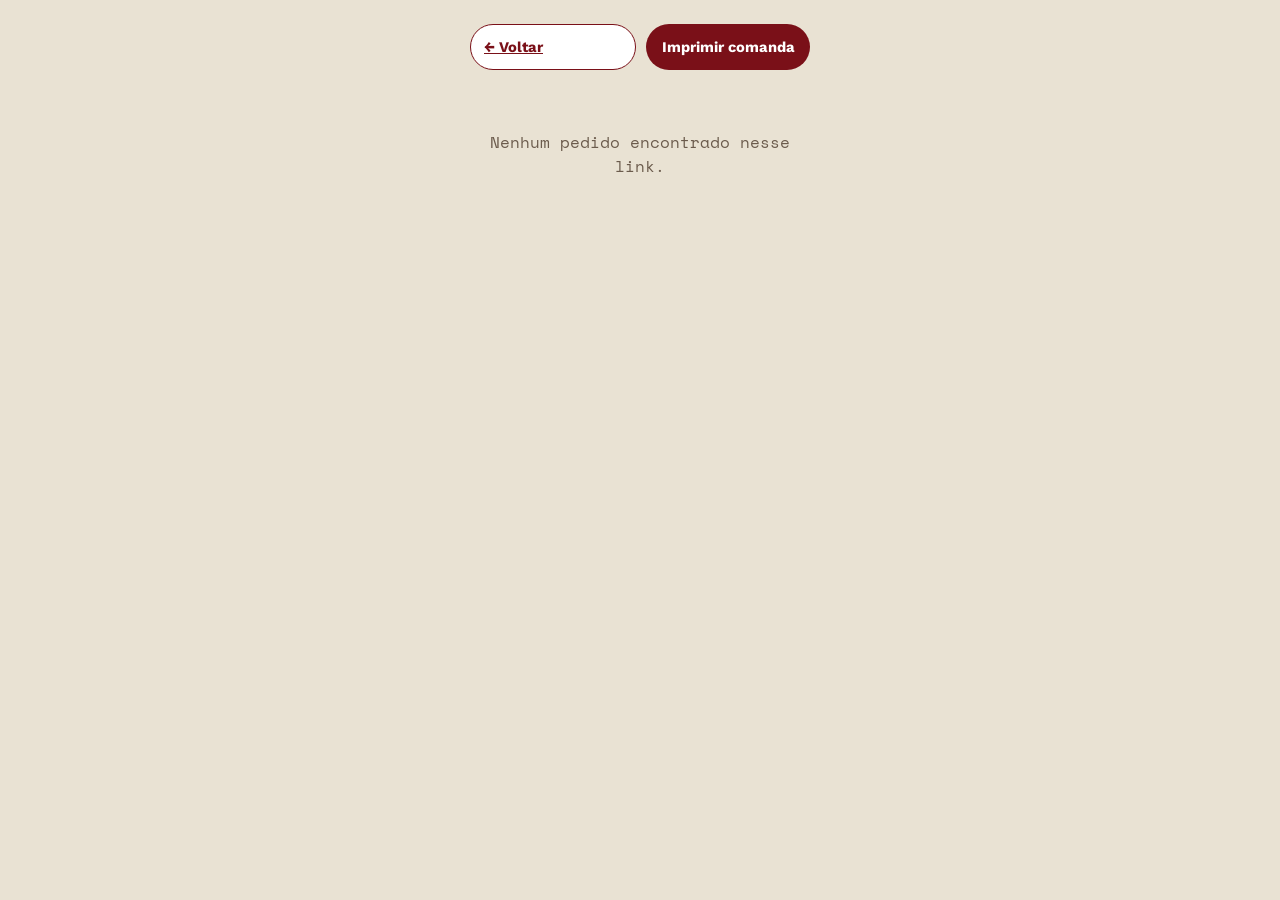
==== comanda.html @ c2e43a86 "Primeiro commit do projeto Don Massas" ====
<!DOCTYPE html>
<html lang="pt-BR">
<head>
<meta charset="UTF-8">
<meta name="viewport" content="width=device-width, initial-scale=1.0">
<title>Comanda — Don Massas</title>
<link rel="preconnect" href="https://fonts.googleapis.com">
<link rel="preconnect" href="https://fonts.gstatic.com" crossorigin>
<link href="https://fonts.googleapis.com/css2?family=Baloo+2:wght@700&family=Work+Sans:wght@400;600;700&family=Space+Mono:wght@400;700&display=swap" rel="stylesheet">
<link rel="stylesheet" href="comanda.css">
</head>
<body>

<div class="page-actions">
  <a class="btn btn-back" href="index.html">← Voltar</a>
  <button class="btn btn-print" id="printBtn">Imprimir comanda</button>
</div>

<div id="receiptRoot"></div>

<script src="comanda.js"></script>
</body>
</html>
---- comanda.css ----
:root{
  --red:#7A1018;
  --red-bright:#C1272D;
  --gold:#D4AF6A;
  --brown:#3B2417;
  --charcoal:#241408;
}
*{box-sizing:border-box; margin:0; padding:0;}
body{
  background:#e9e2d3;
  color:var(--charcoal);
  font-family:'Work Sans', sans-serif;
  padding:24px 12px 60px;
}
.page-actions{
  max-width:340px; margin:0 auto 18px; display:flex; gap:10px;
}
.btn{
  flex:1; border:none; border-radius:999px; padding:13px; font-weight:700; font-size:0.92rem;
  cursor:pointer; font-family:inherit;
}
.btn-print{background:var(--red); color:#fff;}
.btn-print:hover{background:var(--red-bright);}
.btn-back{background:#fff; color:var(--red); border:1px solid var(--red);}

.receipt{
  max-width:340px; margin:0 auto;
  background:#fff;
  padding:22px 18px;
  font-family:'Space Mono', monospace;
  font-size:0.82rem;
  box-shadow:0 10px 30px rgba(0,0,0,.15);
}
.receipt-header{text-align:center; margin-bottom:14px;}
.receipt-logo{font-family:'Baloo 2', sans-serif; font-weight:700; font-size:1.3rem; color:var(--red);}
.receipt-sub{font-size:0.68rem; letter-spacing:.06em; color:#8a7a6c; margin-top:2px;}
.receipt-meta{font-size:0.72rem; color:#6b5b4c; margin-top:8px;}

.dash{border-top:1px dashed #8a7a6c; margin:12px 0;}

.receipt-item{margin-bottom:10px;}
.receipt-item .line1{display:flex; justify-content:space-between; font-weight:700;}
.receipt-item .line-detail{font-size:0.72rem; color:#6b5b4c; margin-top:2px; line-height:1.4;}

.receipt-total{display:flex; justify-content:space-between; font-weight:700; font-size:1rem; margin-top:4px;}

.receipt-block{margin-top:4px;}
.receipt-block .label{font-size:0.68rem; text-transform:uppercase; letter-spacing:.06em; color:#8a7a6c;}
.receipt-block .val{font-size:0.82rem; margin-bottom:8px;}

.receipt-footer{text-align:center; font-size:0.72rem; color:#8a7a6c; margin-top:14px;}

.empty-state{max-width:340px; margin:60px auto; text-align:center; font-family:'Space Mono',monospace; color:#6b5b4c;}

@media print{
  body{background:#fff; padding:0;}
  .page-actions{display:none;}
  .receipt{box-shadow:none; max-width:80mm; padding:8px 6px;}
}
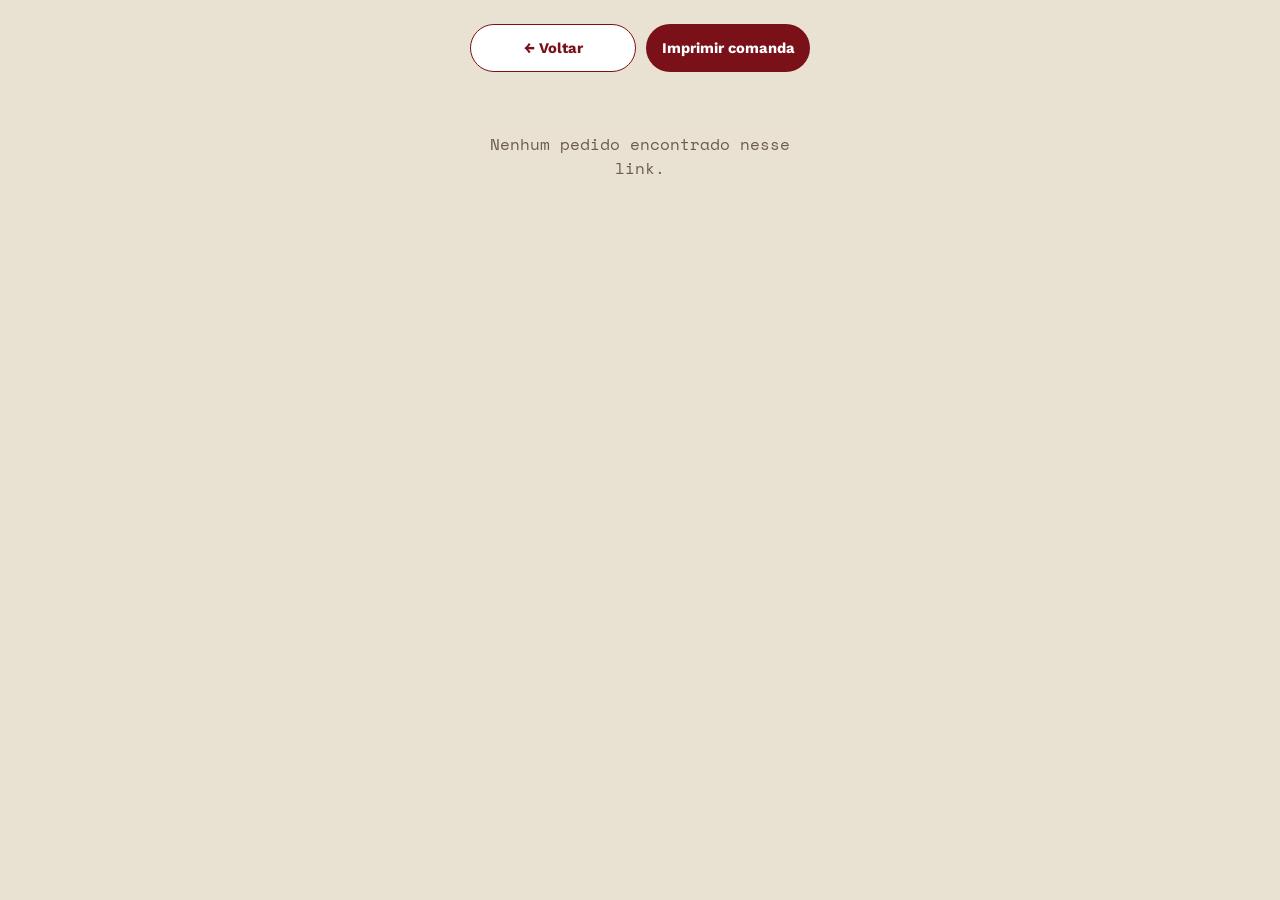
==== commit 7994feb6: "Ajustes de responsividade" ====
--- a/comanda.html
+++ b/comanda.html
@@ -2,12 +2,13 @@
 <html lang="pt-BR">
 <head>
 <meta charset="UTF-8">
-<meta name="viewport" content="width=device-width, initial-scale=1.0">
+<meta name="viewport" content="width=device-width, initial-scale=1.0, viewport-fit=cover">
 <title>Comanda — Don Massas</title>
 <link rel="preconnect" href="https://fonts.googleapis.com">
 <link rel="preconnect" href="https://fonts.gstatic.com" crossorigin>
 <link href="https://fonts.googleapis.com/css2?family=Baloo+2:wght@700&family=Work+Sans:wght@400;600;700&family=Space+Mono:wght@400;700&display=swap" rel="stylesheet">
 <link rel="stylesheet" href="comanda.css">
+<link rel="icon" type="image/x-icon" href="img/favicon.ico">
 </head>
 <body>
 
--- a/comanda.css
+++ b/comanda.css
@@ -6,18 +6,20 @@
   --charcoal:#241408;
 }
 *{box-sizing:border-box; margin:0; padding:0;}
+html,body{max-width:100%; overflow-x:hidden;}
 body{
   background:#e9e2d3;
   color:var(--charcoal);
   font-family:'Work Sans', sans-serif;
-  padding:24px 12px 60px;
+  padding:24px 12px calc(60px + env(safe-area-inset-bottom, 0px));
 }
 .page-actions{
   max-width:340px; margin:0 auto 18px; display:flex; gap:10px;
 }
 .btn{
-  flex:1; border:none; border-radius:999px; padding:13px; font-weight:700; font-size:0.92rem;
-  cursor:pointer; font-family:inherit;
+  flex:1; border:none; border-radius:999px; padding:14px 13px; font-weight:700; font-size:0.92rem;
+  cursor:pointer; font-family:inherit; min-height:44px;
+  display:flex; align-items:center; justify-content:center; text-decoration:none;
 }
 .btn-print{background:var(--red); color:#fff;}
 .btn-print:hover{background:var(--red-bright);}
